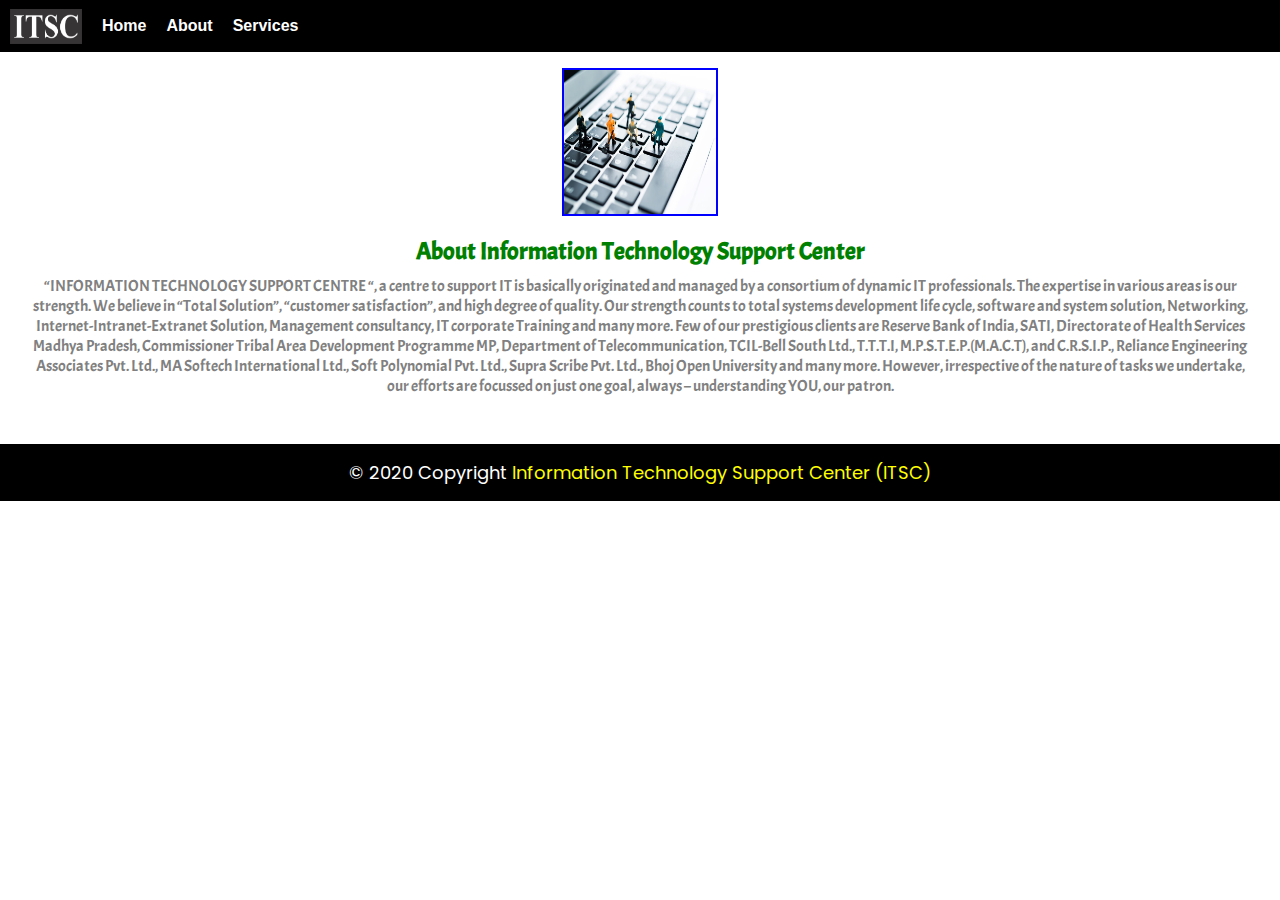
==== about.html @ bf5010d6 "Add files via upload" ====
<!DOCTYPE html>
<html lang="en">
<head>
    <meta charset="UTF-8">
    <meta name="viewport" content="width=device-width, initial-scale=1.0">
    <title>About - ITSC</title>
    <link rel="stylesheet" href="css/style.css">
    <link rel="stylesheet"  media="screen and (max-width:385px)" href="css/phone.css">
    <link rel="preconnect" href="https://fonts.googleapis.com">
<link rel="preconnect" href="https://fonts.gstatic.com" crossorigin>



</head>
<body>
    <header>
        <nav class="navbar h-nav-resp">
            <img src="img/logo.png" class="img-primary m2-top m2-bottom img-resp" width="67px">
            <ul class="nav-list v-class-resp">
                <li><a href="index.html">Home</a></li>
                <li><a href="about.html">About</a></li>
                <li><a href="services.html">Services</a></li>
          
    
    
    
            </ul>
    
            <div class="burger">
                <div class="line"></div>
                <div class="line"></div>
                <div class="line"></div>
            </div>
        </nav>
    </header>
    
    
    <main>
        <section id="about">
            <div class="about-container m1-top">
                <img src="img/about.jpg" alt="" class="image-primary " >
                <h2 class="m1-top">About Information Technology Support Center</h2>
                <p class="bottom">“INFORMATION TECHNOLOGY SUPPORT CENTRE “, a centre to support IT is basically originated and managed by a consortium of dynamic IT professionals. The expertise in various areas is our strength. We believe in “Total Solution”, “customer satisfaction”, and high degree of quality. Our strength counts to total systems development life cycle, software and system solution, Networking, Internet-Intranet-Extranet Solution, Management consultancy, IT corporate Training and many more. Few of our prestigious clients are  Reserve Bank of India, SATI, Directorate of Health Services Madhya Pradesh, Commissioner Tribal Area Development Programme MP, Department of Telecommunication, TCIL-Bell South Ltd., T.T.T.I, M.P.S.T.E.P.(M.A.C.T), and C.R.S.I.P., Reliance Engineering Associates Pvt. Ltd., MA Softech International Ltd., Soft Polynomial Pvt. Ltd., Supra Scribe Pvt. Ltd., Bhoj Open University and many more. However, irrespective of the nature of tasks we undertake, our efforts are focussed on just one goal, always – understanding YOU, our patron.</p>
            </div>
        </section>
    </main>

<footer class="footer">
<div class="footer-text ">&copy; 2020 Copyright 
        <span style="color: yellow;">Information Technology Support Center (ITSC)</span>
    </div>
</footer>



    <script src="script.js"></script>
    
</body>
</html>
---- css/style.css ----
@import url('https://fonts.googleapis.com/css2?family=Bebas+Neue&display=swap');
@import url('https://fonts.googleapis.com/css2?family=Acme&display=swap');
@import url('https://fonts.googleapis.com/css?family=Montserrat:400,800|Poppins&display=swap');

*{
    margin: 0;
    padding: 0;
}
/* Navbar */
.navbar{
    background-size: cover;
    display: flex;
    align-items: center;
    background: black;
    
}
.nav-list{
    display: flex;
    align-items: center;
}
.nav-list li a{
    text-decoration: none;
    font-family: 'Oswald', sans-serif;
    padding: 0px 10px;
    color: white;
    font-weight: 600;
}

.nav-list li{
    padding: 17px 0;
    list-style: none;
}
.img-primary{
    height: 35px;
    margin: 0 10px;
    width: 72px;
}
.ph-img{
  position: absolute;
  right: 29.5rem;
}
.ph-cont{
  right: 16rem;
}
.gm-img{
  position: absolute;
  right: 14rem;
}
.gm-cont{
  right: 0;
}
/* Hamburger */
.burger{
    position: absolute;
    cursor: pointer;
    right: 5%;
    top: 8px;
    display: none;
    
}
.line{
    width: 33px;
    background-color: white;
    height: 4px;
    margin: 4px 3px;
}
/* home */
.homecontainer{
    text-align: center;
    justify-content: center;
    padding: 4rem 0;
    background: #e9ecef;
}

.lm-txt{
    color: green;
    font-family: 'Bebas Neue', cursive;;
    font-size: 2rem;
    font-weight: 100;
}
#typed{
    font-weight: 100;
}
.btn{
    padding: 5px 23px;
    margin: 0 1px;
    border-radius: 6px;
    border: none;
    font-size: 20px;
    font-family: 'Acme', sans-serif;
    cursor: pointer;
    
}
.btn-primary1{
    background-color: #bd2130;
}
.btn-primary2{
    background-color: #218838;
}
.btn-primary3{
    background-color: #0069d9;
}
.btn-class{
    margin-top: 2rem;
}
.sm-txt{
    padding: 0 8rem;
    font-family: 'Acme';
    text-align: center;
    color: darkolivegreen;
}
#home  .btn-class button a{
    color: #e9ecef;
    text-decoration: none;
}
/* Card */
.card-body{
    text-align: center;
}
.para{
    font-size: 15px;
    text-align: center;
    font-style: italic;
    padding: 5px 15px;
    /* padding-left: 20px; */
    color: #171515;
    font-family: system-ui;
}
.card{
    padding-right: .2rem;
    padding-left: .2rem;
    padding-bottom:0 ;
    align-items: center;
    justify-content: center;
    text-align: center;
    border-radius: 25px;
    margin-left: 3rem;
    margin-bottom: 2rem ;

    
    }
    .title{
        text-align: center !important;
        margin-top: 5px;
        font-family: cursive;
        color: brown;
        font-size: 20px;
        
    }
    .btn-primary{
        display: block;
        color: #fff;
        background-color: #007bff;
        border-color: #007bff;
        /* height: 28px; */
        /* width: 144px; */
        margin: 5px 29px;
        text-decoration: none;
        padding: 0 0;
        /* text-align: center; */
        margin-bottom: 12px;
        border-radius: 5px;
        text-align: center;
        padding: 4px 4px;
        /* justify-content: center; */
    }
    .row-pr{
        display: flex;
        flex-wrap: wrap;
        margin-left: 10rem;
        margin-right: 4rem;
        margin-bottom: 4.5rem !important;
        margin-top: 3rem !important;
        text-align: center;
        align-items: center;
    
    }
.image-primary{
    border: 2px solid blue;
    width: 9.5rem;
    height: 9rem;
    background-color: #ffb854;
    
}
.radius{
    border-radius: 50%;
}

.container{
    display: flex;
    flex-wrap: wrap;
    justify-content: center;
}
/* home Card */


.cards{
  max-width: 1100px;
  margin: 0 auto;
  text-align: center;
  padding: 15px;
}
.cards h2.header{
  font-size: 40px;
  margin: 0 0 30px 0;
  text-transform: uppercase;
  letter-spacing: 1px;
}
.services{
  display: flex;
  align-items: center;
  flex-wrap: wrap;
  justify-content: center;
}
.content{
    display: flex;
    flex-wrap: wrap;
    flex: 1;
    margin: 10px;
    padding: 10px 9px;
    border: 2px solid black;
    border-radius: 4px;
    transition: all .3s ease;
}
.content .fab{
  font-size: 70px;
  
}
.content > *{
  flex: 1 1 100%;
}
.content:hover{
  color: white;
}
.content:hover a{
  border-color: white;
  background: white;
}
.content-1:hover{
  border-color: #1DA1F2;
  background: #1DA1F2;
}
.content-1:hover a{
  color: #1DA1F2;
}
.content-2:hover{
  border-color: #E1306C;
  background: #E1306C;
}
.content-2:hover a{
  color: #E1306C;
}
.content-3:hover{
  border-color: #ff0000;
  background: brown;
}
.content-3:hover a{
  color: #ff0000;
}
.content h2{
  font-size: 30px;
  margin: 16px 0;
  letter-spacing: 1px;
  text-transform: uppercase;
}
.content p{
  font-size: 17px;
  font-family: 'Poppins',sans-serif;
}
.content a{
  margin: 22px 0;
  background: black;
  color: white;
  text-decoration: none;
  text-transform: uppercase;
  border: 1px solid black;
  padding: 15px 0;
  border-radius: 25px;
  transition: .3s ease;
  font-family: 'Montserrat';
}
.content a:hover{
  border-radius: 4px;
}
.cards .services .content h2{
    font-family: 'Montserrat',sans-serif;
  }
.card-img{
    width: 20rem;
    height: 10rem;
}

/* About */
.about-container{
    text-align: center;
}
#about .about-container h2{
    color: green;
    font-family: 'Acme', sans-serif;
    margin-bottom: 10px;
}
#about .about-container p{
    padding: 0 2rem;
    font-family: 'Acme';
    color: gray;
}
/* other class */
.m1-bottom{
    margin-bottom: 1rem;
}
.m1-top{
    margin-top: 1rem;
}
.bottom{
    margin-bottom: 3rem;
}
/* contact */
.contact{
  position:absolute;
  
  font-size: 1.1rem;
}
/* footer */
.footer{
  background-color: black;
  padding: 15px;
  text-align: center;
}
.footer-text{
  color: white;
  font-size: 18px;
  font-family: 'Poppins';
}
---- css/phone.css ----
/* Navbar */
.navbar{
    flex-direction: column;
    transition:all 0.5s ease-out; 
    height: 13rem;
}
.nav-list{
    flex-direction: column;
}
.nav-list li {
    padding: 12px 0;
    
}
.h-nav-resp{
    height: 45px;
   
}
.v-class-resp{
    opacity: 0;
    display: none;
    
}
.img-resp{
    display: none;
}
.display-none{
    display: block;
}

/* Hamburger */
.burger{
 display: block;
}

/* Home */
.btn-class {
    display: flex;
    flex-direction: column;
}
.btn {
     margin: 5px 2rem;
 
}
.sm-txt{
    padding: 0 7rem;
}
/* Home-card */
.services{
    display: flex;
    flex-direction: column;
  }
/* Services */
.container{
    flex-direction: column;
    align-items: center;
}
/* About */
#about .about-container h2{
    font-size: 21px;
}
/* other class */
.m2-bottom{
    margin-bottom: 1rem;
}
.m2-top{
    margin-top: 1rem;
}
.bottom-resp{
    margin-bottom: 3rem;
}
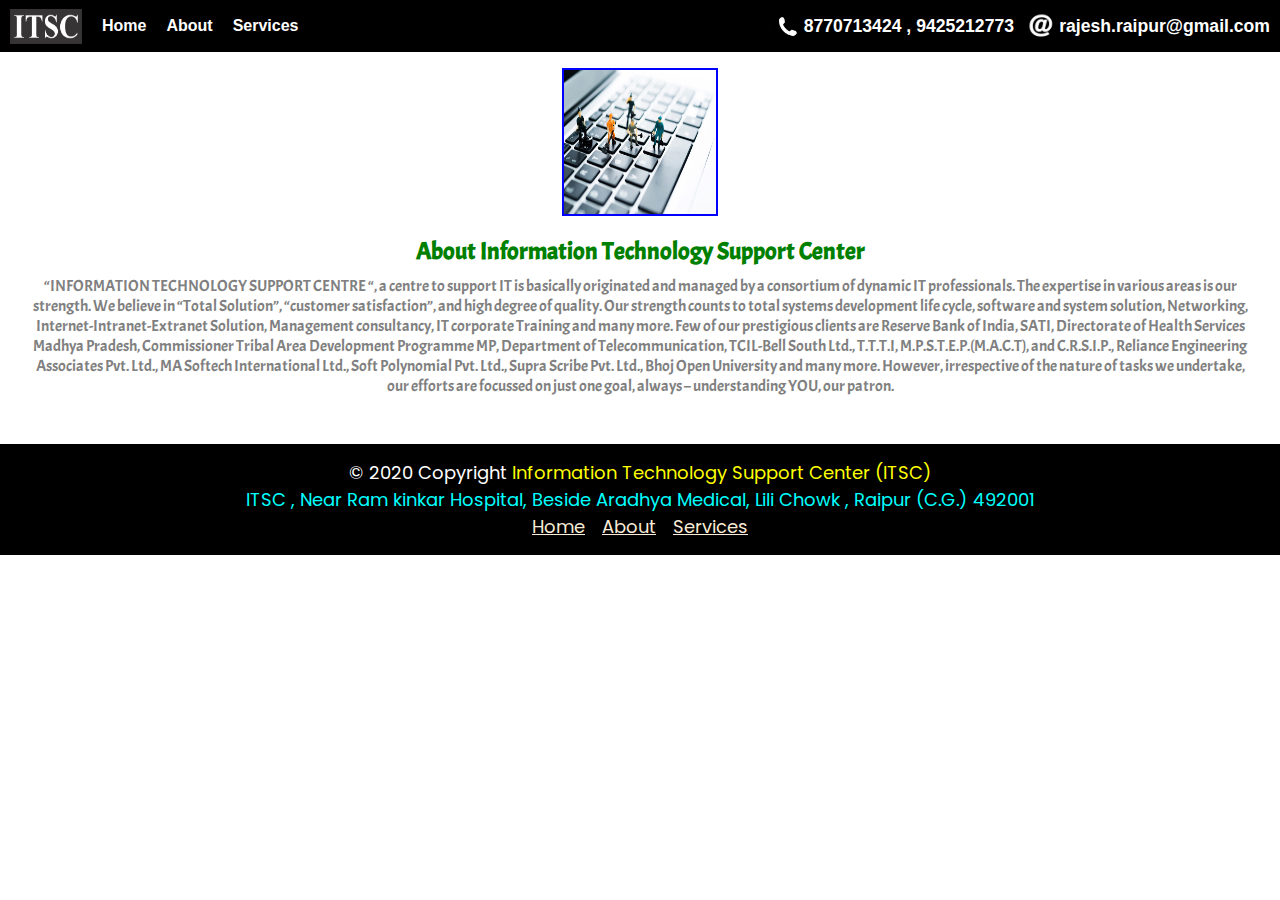
==== commit e59172ce: "Add files via upload" ====
--- a/about.html
+++ b/about.html
@@ -6,6 +6,8 @@
     <title>About - ITSC</title>
     <link rel="stylesheet" href="css/style.css">
     <link rel="stylesheet"  media="screen and (max-width:385px)" href="css/phone.css">
+    <link rel="stylesheet" media="screen and (max-width:425px)" href="css/425px.css">
+    <link rel="stylesheet" media="screen and (max-width:768px)" href="css/768px.css">
     <link rel="preconnect" href="https://fonts.googleapis.com">
 <link rel="preconnect" href="https://fonts.gstatic.com" crossorigin>
 
@@ -20,12 +22,14 @@
                 <li><a href="index.html">Home</a></li>
                 <li><a href="about.html">About</a></li>
                 <li><a href="services.html">Services</a></li>
-          
-    
-    
-    
+                <img src="img/phone.png" width="40" class="ph-img display-none">
+                <li class="contact display-none ph-cont"><a>8770713424 , 9425212773</a></li>
+                <img src="img/gmail.png" width="30" class="display-none gm-img">
+                <li class="contact display-none gm-cont"><a>rajesh.raipur@gmail.com</a></li>
+
+
             </ul>
-    
+
             <div class="burger">
                 <div class="line"></div>
                 <div class="line"></div>
@@ -45,12 +49,17 @@
         </section>
     </main>
 
-<footer class="footer">
-<div class="footer-text ">&copy; 2020 Copyright 
-        <span style="color: yellow;">Information Technology Support Center (ITSC)</span>
-    </div>
-</footer>
-
+    <footer class="footer">
+        <div class="footer-text ">&copy; 2020 Copyright 
+                <span style="color: yellow;">Information Technology Support Center (ITSC)</span>
+                <p style="color: aqua">ITSC , Near Ram kinkar Hospital, Beside Aradhya
+                    Medical, Lili Chowk , Raipur (C.G.) 492001</p>
+                    <a href="index.html" class="color">Home</a>
+                    <a href="about.html"  class="color">About</a>
+                    <a href="services.html"  class="color">Services</a>
+                    
+</div>
+        </footer>
 
 
     <script src="script.js"></script>
--- a/css/style.css
+++ b/css/style.css
@@ -331,3 +331,7 @@
   font-size: 18px;
   font-family: 'Poppins';
 }
+.color{
+  color: antiquewhite;
+  margin: 0 6px;
+}--- a/css/phone.css
+++ b/css/phone.css
@@ -1,36 +1,5 @@
-/* Navbar */
-.navbar{
-    flex-direction: column;
-    transition:all 0.5s ease-out; 
-    height: 13rem;
-}
-.nav-list{
-    flex-direction: column;
-}
-.nav-list li {
-    padding: 12px 0;
-    
-}
-.h-nav-resp{
-    height: 45px;
-   
-}
-.v-class-resp{
-    opacity: 0;
-    display: none;
-    
-}
-.img-resp{
-    display: none;
-}
-.display-none{
-    display: block;
-}
 
-/* Hamburger */
-.burger{
- display: block;
-}
+
 
 /* Home */
 .btn-class {
--- a/css/425px.css
+++ b/css/425px.css
@@ -0,0 +1,41 @@
+/* Navbar */
+.navbar{
+    flex-direction: column;
+    transition:all 0.5s ease-out; 
+    height: 11.5rem;
+    justify-content: center;
+}
+.nav-list{
+    flex-direction: column;
+}
+.nav-list li {
+    padding: 12px 0;
+    
+}
+.h-nav-resp{
+    height: 45px;
+   
+}
+.v-class-resp{
+    opacity: 0;
+    display: none;
+    
+}
+.img-resp{
+    display: none;
+}
+.display-none{
+    display: block;
+}
+
+/* Hamburger */
+.burger{
+    display: block;
+   }
+   
+   .container{
+       flex-direction: column;
+   }
+   .card{
+       margin-left: 0;
+   }--- a/css/768px.css
+++ b/css/768px.css
@@ -0,0 +1,33 @@
+/* Navbar */
+.ph-img{
+    right: 24.5rem;
+  }
+  .ph-cont{
+    right: 13rem;
+  }
+  .gm-img{
+      right: 11.5rem;
+  }
+  .gm-cont{
+    right: 0;
+  }
+  .contact{
+      font-size: 14px;
+  }
+  
+.card-img{
+    width: 13rem;
+    height: 9rem;
+}
+.content{
+    max-width: 14rem;
+}
+.contact{
+  font-size: 0.9rem;
+}
+.ph-img{
+  right: 24.5rem;
+}
+.gm-img{
+  right: 11.5rem;
+}
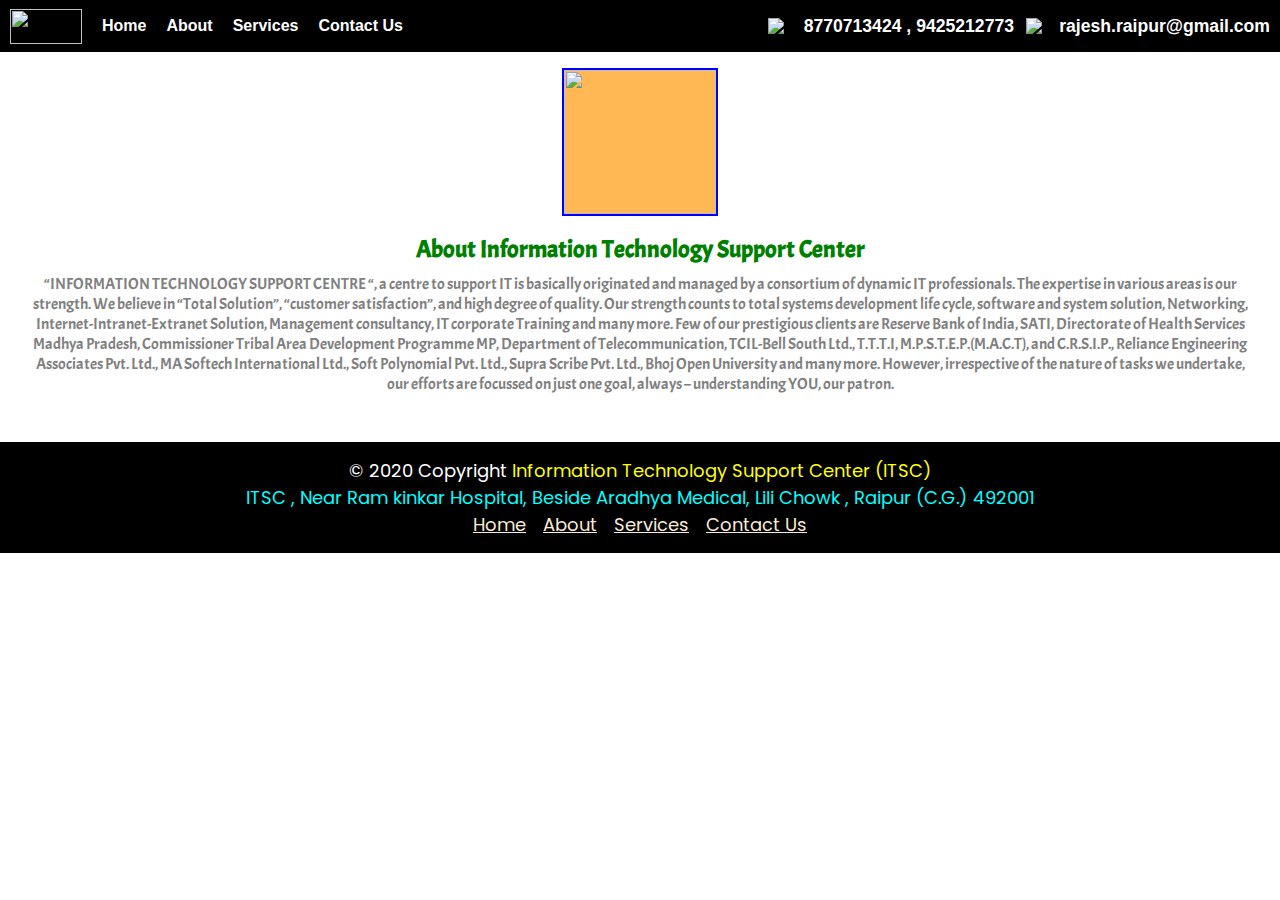
==== commit 3b06ac1e: "Add files via upload" ====
--- a/about.html
+++ b/about.html
@@ -8,6 +8,7 @@
     <link rel="stylesheet"  media="screen and (max-width:385px)" href="css/phone.css">
     <link rel="stylesheet" media="screen and (max-width:425px)" href="css/425px.css">
     <link rel="stylesheet" media="screen and (max-width:768px)" href="css/768px.css">
+    <link rel="stylesheet" media="screen and (max-width:540px)" href="css/540px.css">
     <link rel="preconnect" href="https://fonts.googleapis.com">
 <link rel="preconnect" href="https://fonts.gstatic.com" crossorigin>
 
@@ -22,6 +23,7 @@
                 <li><a href="index.html">Home</a></li>
                 <li><a href="about.html">About</a></li>
                 <li><a href="services.html">Services</a></li>
+                <li><a href="contact.html">Contact Us</a></li>
                 <img src="img/phone.png" width="40" class="ph-img display-none">
                 <li class="contact display-none ph-cont"><a>8770713424 , 9425212773</a></li>
                 <img src="img/gmail.png" width="30" class="display-none gm-img">
@@ -57,6 +59,8 @@
                     <a href="index.html" class="color">Home</a>
                     <a href="about.html"  class="color">About</a>
                     <a href="services.html"  class="color">Services</a>
+                    <a href="contact.html"  class="color">Contact Us</a>
+                    
                     
 </div>
         </footer>
--- a/css/style.css
+++ b/css/style.css
@@ -12,6 +12,7 @@
     display: flex;
     align-items: center;
     background: black;
+    justify-content: flex-start;
     
 }
 .nav-list{
@@ -177,8 +178,8 @@
     }
 .image-primary{
     border: 2px solid blue;
-    width: 9.5rem;
-    height: 9rem;
+    width: 152px;
+    height: 144px;
     background-color: #ffb854;
     
 }
@@ -208,7 +209,7 @@
 }
 .services{
   display: flex;
-  align-items: center;
+  /* align-items: center; */
   flex-wrap: wrap;
   justify-content: center;
 }
@@ -286,8 +287,8 @@
     font-family: 'Montserrat',sans-serif;
   }
 .card-img{
-    width: 20rem;
-    height: 10rem;
+  width: 320px;
+  height: 160px;
 }
 
 /* About */
--- a/css/540px.css
+++ b/css/540px.css
@@ -0,0 +1,7 @@
+.services{
+    flex-direction: column;
+}
+/* other classess */
+.display-none{
+    display: none;
+}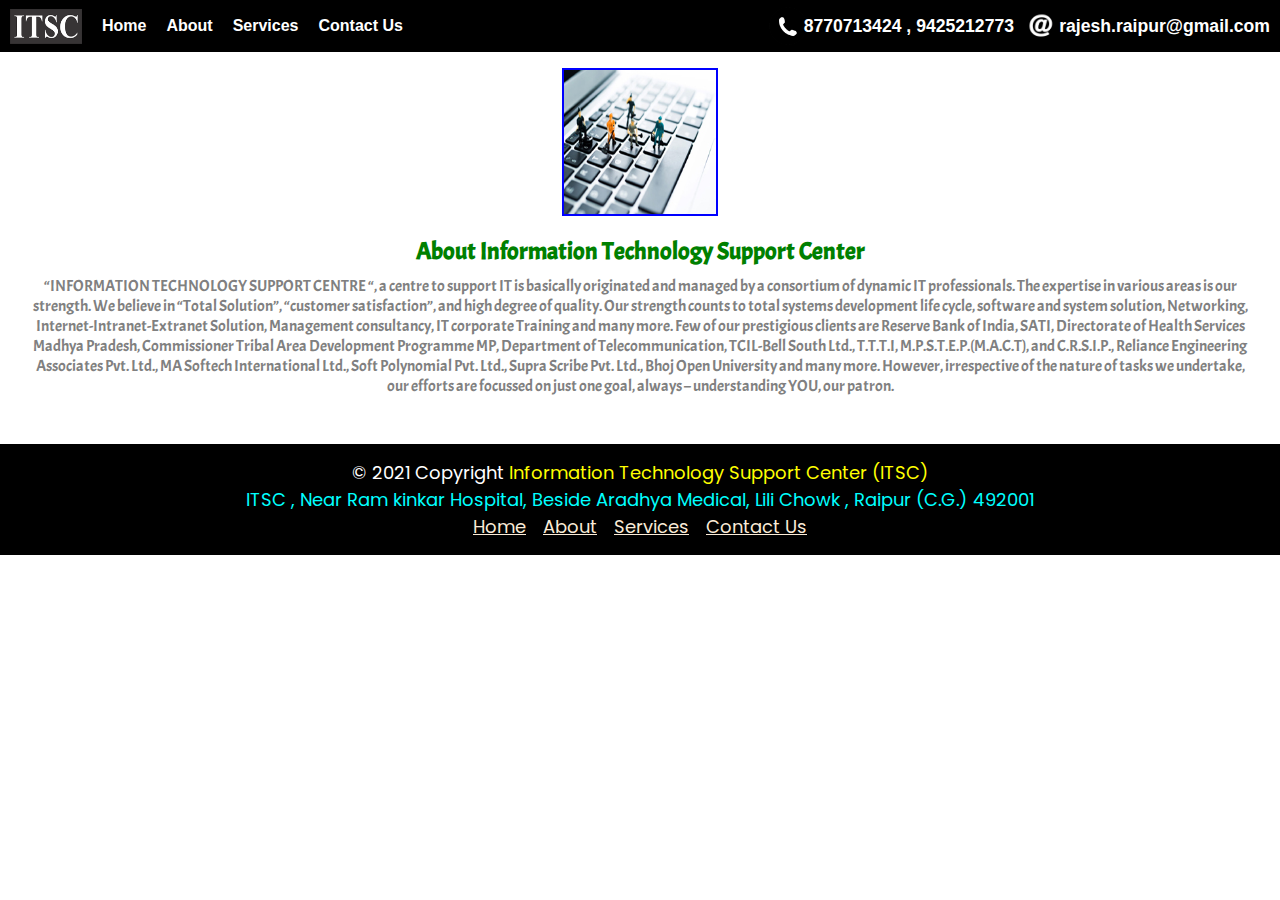
==== commit b9508c5d: "Update about.html" ====
--- a/about.html
+++ b/about.html
@@ -52,7 +52,7 @@
     </main>
 
     <footer class="footer">
-        <div class="footer-text ">&copy; 2020 Copyright 
+        <div class="footer-text ">&copy; 2021 Copyright 
                 <span style="color: yellow;">Information Technology Support Center (ITSC)</span>
                 <p style="color: aqua">ITSC , Near Ram kinkar Hospital, Beside Aradhya
                     Medical, Lili Chowk , Raipur (C.G.) 492001</p>
@@ -69,4 +69,4 @@
     <script src="script.js"></script>
     
 </body>
-</html>+</html>
--- a/css/425px.css
+++ b/css/425px.css
@@ -2,8 +2,9 @@
 .navbar{
     flex-direction: column;
     transition:all 0.5s ease-out; 
-    height: 11.5rem;
+    height: 15.5rem;
     justify-content: center;
+    flex-wrap: nowrap;
 }
 .nav-list{
     flex-direction: column;
@@ -38,4 +39,4 @@
    }
    .card{
        margin-left: 0;
-   }+   }
--- a/css/540px.css
+++ b/css/540px.css
@@ -1,7 +1,8 @@
 .services{
     flex-direction: column;
+        align-items: center;
 }
 /* other classess */
 .display-none{
     display: none;
-}+}
